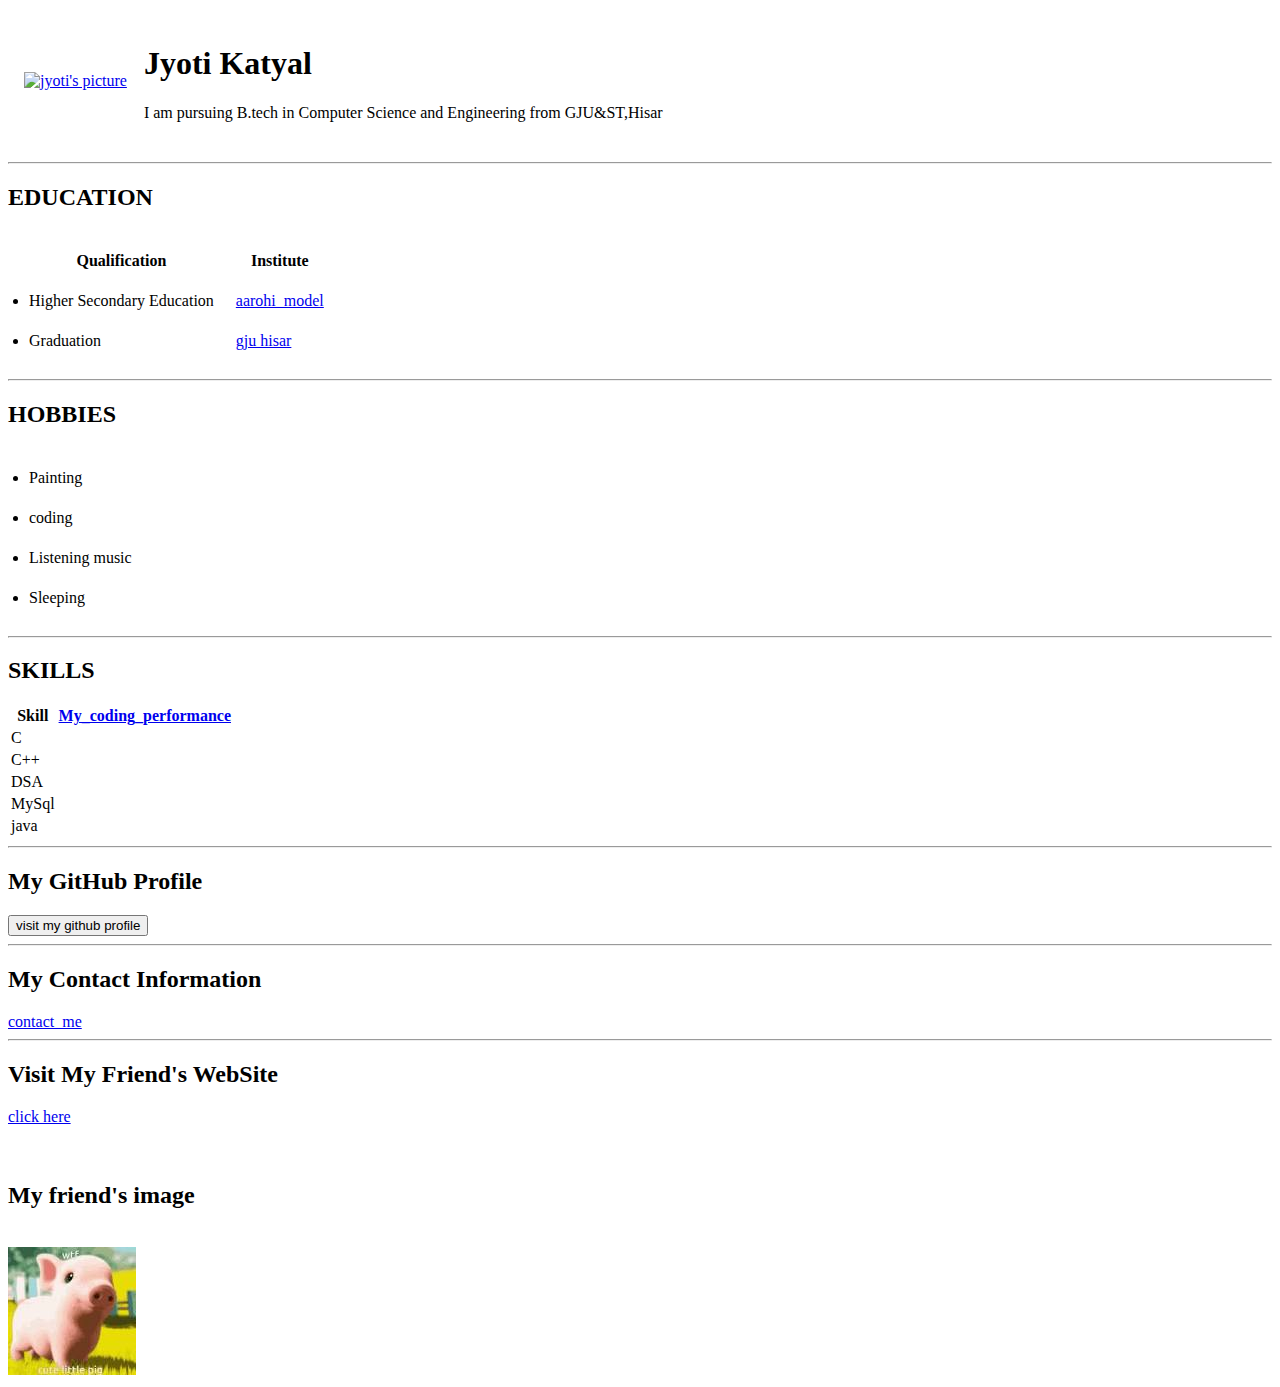
==== index.html @ e69eb1ee "Add files via upload" ====
<!DOCTYPE html>
<html lang="en" dir="ltr">
  <head>
    <meta charset="utf-8">
    <title>first website</title>
    <link rel="stylesheet" href="css/styles.css">
     </head>
  <body>
    <table cellspacing=15>
      <tr>
        <td><a href="https://www.linkedin.com/in/jyoti-devi-44a827247/"target="_blank"><img src="webpic2.png" alt="jyoti's picture"></a></td>

        <td>
          <h1 id="myname">  Jyoti Katyal  </h1>
          <p>I am pursuing B.tech in Computer Science and Engineering from GJU&ST,Hisar </p>
        </td>
      </tr>
       </table>
  <hr>

  <h2>EDUCATION</h2>
  <table cellspacing=20 >
    <thead>
    <tr>
          <th> Qualification </th>
          <th> Institute </th>
      </tr>
    </thead>
    <tbody>
        <ul>
      <tr>
        <td> <li>Higher Secondary Education</li></td>
        <td cellspacing="20"> <a href="https://www.facebook.com/Aarohikanheri6640/">aarohi_model</a> </td>
      </tr>
      <tr>
        <td> <li>Graduation</li></td>
        <td> <a href="https://www.gjust.ac.in/" target="_blank">gju hisar</a></td>
      </tr>
        </ul>
    </tbody>
   <tfoot> </tfoot>
  </table>

    <hr>
    <h2>HOBBIES</h2>
<table cellspacing=20 >

  <tbody>
    <ol>
      <tr>
         <td><li>Painting</li></td>
         </tr>
         <tr>
           <td><li>coding</li></td>
         </tr>
         <tr>
            <td><li>Listening music</li></td>
         </tr>
          <tr>
            <td> <li>Sleeping</li></td>
          </tr>
  </ol>
  </tbody>
</table>

  <hr>
  <h2>SKILLS</h2>
  <table>
    <thead>
        <tr>
          <th>Skill</th>
          <th> <a href="https://www.hackerrank.com/moniakatyal0"> My_coding_performance</a> </th>
        </tr>
    </thead>
    <tbody>
      <ul>
        <tr>
          <td><li>C</li></td>
          <td></td>
        </tr>

        <tr>
          <td><li>C++</li></td>
        </tr>
        <tr>
          <td><li>DSA</li></td>
        </tr>
        <tr>
          <td><li>MySql</li></td>
        </tr>
        <tr>
          <td><li>java</li></td>
        </tr>
      </ul>
    </tbody>

  </table>

  <hr>
   <h2>My GitHub Profile</h2>
   <button onclick="document.location='https://github.com/DeviJyoti'">visit my github profile</button>
   <hr>
    <h2>My Contact Information</h2>
    <a href="contact-me.html">contact_me</a>
   <hr>
   <h2>Visit My Friend's WebSite</h2>
   <a href="https://sahillohan.github.io/CV/">click here</a ><br><br><br>
     <h2>My friend's image</h2> <br>
   <img class="pig" src="pig.jpeg" alt="pig-img">
  </body>
</html>
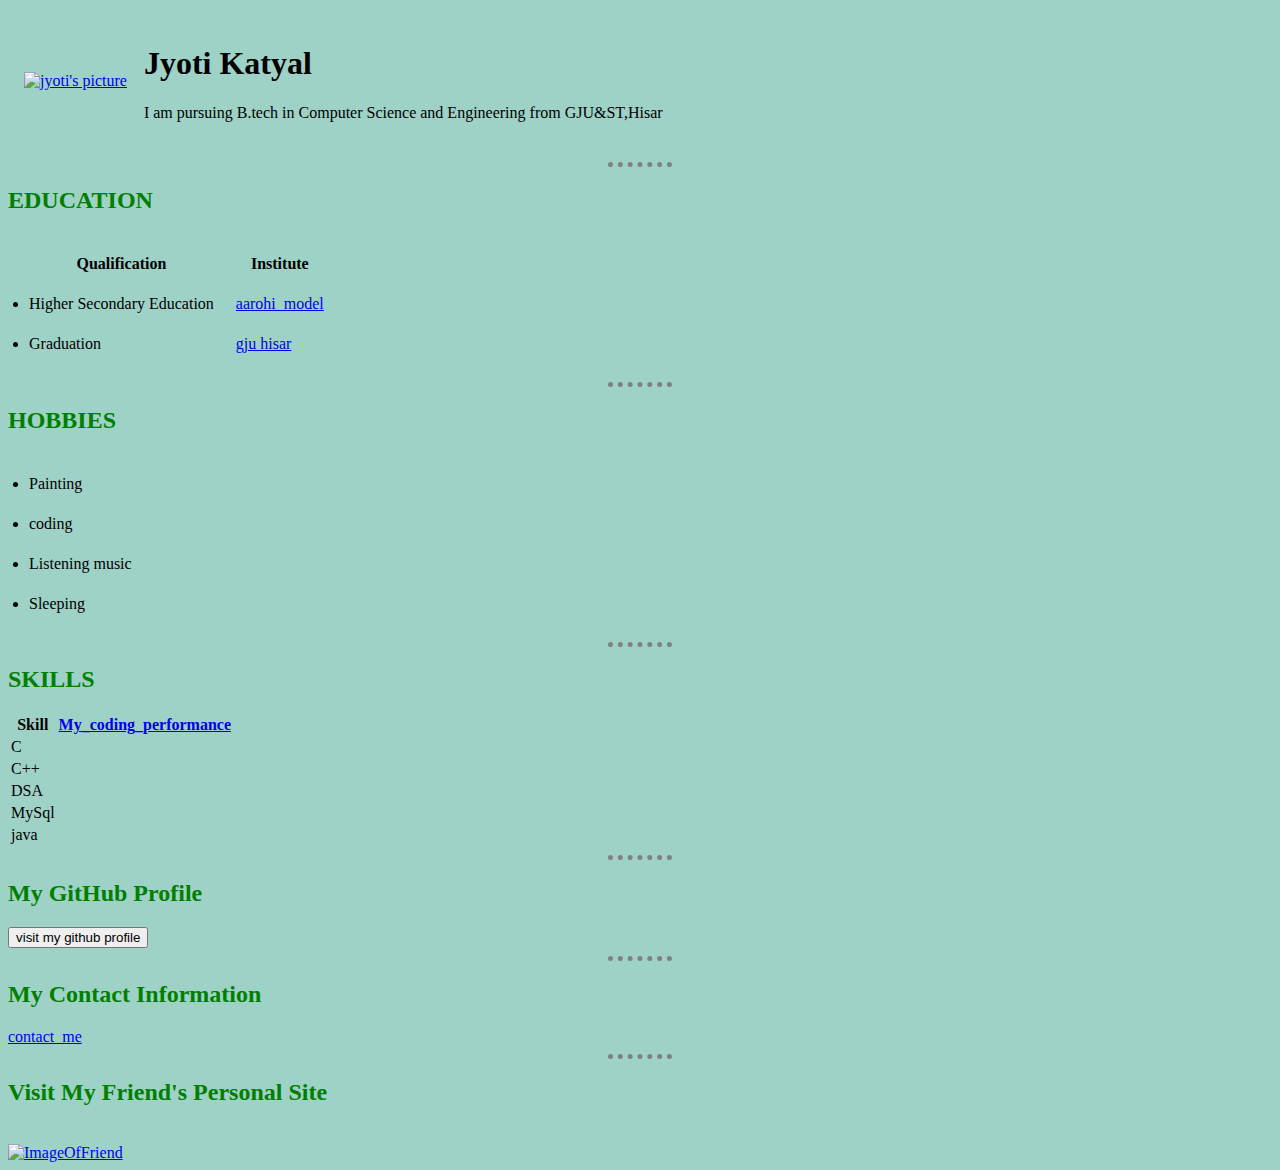
==== commit be2a71d8: "Add files via upload" ====
--- a/index.html
+++ b/index.html
@@ -3,9 +3,9 @@
   <head>
     <meta charset="utf-8">
     <title>first website</title>
-    <link rel="stylesheet" href="css/styles.css">
+    <link rel="stylesheet" href="/css/styles.css">
      </head>
-  <body>
+  <body class="body1">
     <table cellspacing=15>
       <tr>
         <td><a href="https://www.linkedin.com/in/jyoti-devi-44a827247/"target="_blank"><img src="webpic2.png" alt="jyoti's picture"></a></td>
@@ -103,9 +103,7 @@
     <h2>My Contact Information</h2>
     <a href="contact-me.html">contact_me</a>
    <hr>
-   <h2>Visit My Friend's WebSite</h2>
-   <a href="https://sahillohan.github.io/CV/">click here</a ><br><br><br>
-     <h2>My friend's image</h2> <br>
-   <img class="pig" src="pig.jpeg" alt="pig-img">
+   <h2>Visit My Friend's Personal Site</h2> <br>
+<a class="firen" href="https://sahillohan.github.io/CV/"title="cilck here to visit his personal site"><img src="https://emojipedia-us.s3.amazonaws.com/source/skype/289/pig_1f416.png" alt="ImageOfFriend"></a></td>
   </body>
 </html>
--- a/css/styles.css
+++ b/css/styles.css
@@ -0,0 +1,30 @@
+body{
+  background-color: #9ED2C6;
+}
+hr{
+
+  border-style: dotted none none;
+  border-color: grey;
+  border-width: 5px;
+  width: 5%;
+}
+/* h1{
+  color: blue;
+} */
+/* using the id class for change the indivisual heading/element */
+.myname
+{
+  color: black;
+}
+h2
+{
+  color: green;
+}
+/* all images are effected*/
+/* img{
+  background-color: red;
+} */
+/*class selector :- only selected class(pic)will be changed*/
+.pig{
+  background-color: red;
+}
